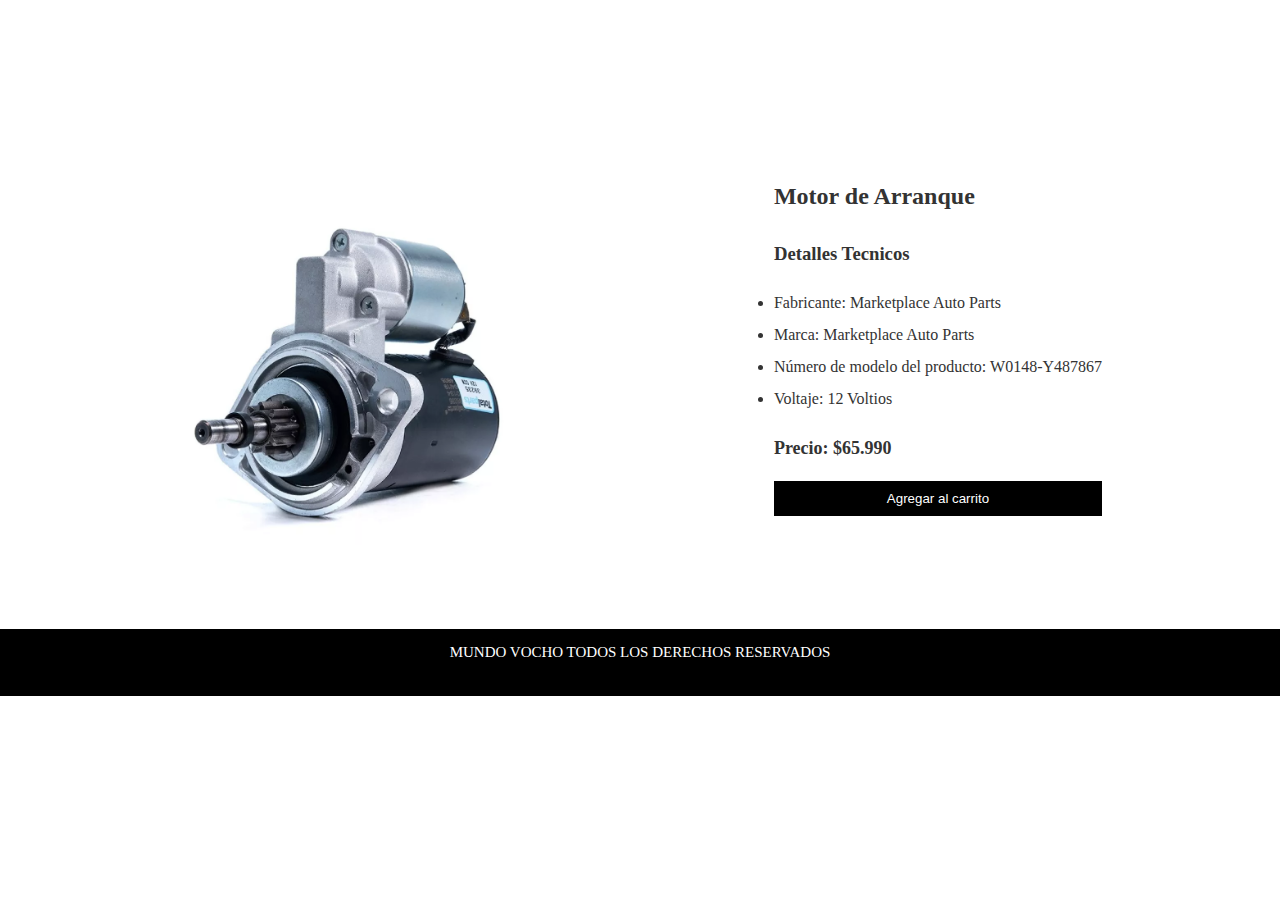
==== sections/arranque.html @ ab157b98 "Primer commit" ====
<!DOCTYPE html>
<html lang="es">
<head>
    <meta charset="UTF-8">
    <meta http-equiv="X-UA-Compatible" content="IE=edge">
    <meta name="viewport" content="width=device-width, initial-scale=1.0">
    <link rel="stylesheet" href="../css/style.css">
    <link rel="preconnect" href="https://fonts.googleapis.com">
    <link rel="preconnect" href="https://fonts.gstatic.com" crossorigin>
    <link rel="stylesheet" href="https://cdnjs.cloudflare.com/ajax/libs/font-awesome/6.5.1/css/all.min.css" integrity="sha512-DTOQO9RWCH3ppGqcWaEA1BIZOC6xxalwEsw9c2QQeAIftl+Vegovlnee1c9QX4TctnWMn13TZye+giMm8e2LwA==" crossorigin="anonymous" referrerpolicy="no-referrer" />
    <link rel="icon" type="image/png" href="./assets/img/favicon.png"> 
    <title>Mundo Vocho</title>
</head>
<body>
    <header class="plantillas">
        <h1 class=""><a href="../index.html" target="_blank">Mundo Vocho</a></h1>

        <nav class="barra">
            <ul>
                <li><a href="../index.html">Home</a></li>
                <li><a href="#sec1">Nosotros</a></li>
                <li><a href="#sec2">Servicios</a></li>
                <li><a href="#sec3">Productos</a></li>
                <li><svg
                    xmlns="http://www.w3.org/2000/svg"
                    fill="none"
                    viewBox="0 0 24 24"
                    stroke-width="1.5"
                    stroke="currentColor"
                    class="icon-cart"
                >
                    <path
                        stroke-linecap="round"
                        stroke-linejoin="round"
                        d="M15.75 10.5V6a3.75 3.75 0 10-7.5 0v4.5m11.356-1.993l1.263 12c.07.665-.45 1.243-1.119 1.243H4.25a1.125 1.125 0 01-1.12-1.243l1.264-12A1.125 1.125 0 015.513 7.5h12.974c.576 0 1.059.435 1.119 1.007zM8.625 10.5a.375.375 0 11-.75 0 .375.375 0 01.75 0zm7.5 0a.375.375 0 11-.75 0 .375.375 0 01.75 0z"
                    />
                </svg></li>
            </ul>
        
    </nav>  
    </header>

    <main class="contenedor">
        <div class="img-producto">
            <figure>
                <img
                    src="../img/arranque.jpg"
                    alt="arranque" />
            </figure>
           
        </div>
        <div class="info-product">
            <h2>Motor de Arranque</h2>
            <h3>Detalles Tecnicos</h3>
            <ul>
                <li>Fabricante: Marketplace Auto Parts</li>
                <li>Marca: Marketplace Auto Parts</li>
                <li>Número de modelo del producto: W0148-Y487867</li>
                <li>Voltaje: 12 Voltios</li>
                
            </ul>
            <p class="price">Precio: $65.990</p>
            <button class="boton">Agregar al carrito</button>
        </div>


     </main>       
     <footer>
        <p>MUNDO VOCHO TODOS LOS DERECHOS RESERVADOS</p>
        <div class="redes">
            <a href="https://www.facebook.com/?locale=es_LA" target="_blank">
                <i class="fa-brands fa-facebook"></i>
            </a>
            <a href="https://twitter.com/x" target="_blank">
                <i class="fa-brands fa-x-twitter"></i>
            </a>
            <a href="https://www.instagram.com/" target="_blank">
                <i class="fa-brands fa-instagram"></i>
            </a>
        </div>
    </footer>
</body>
</html>
---- css/style.css ----
*{
    margin: 0;
    padding: 0;
    box-sizing: border-box;
    
    
    
}

/* Header */
.navbar{
    background-color:   rgb(230, 149, 43);
}

.nav-link{
    color: #fff !important;
    font-size: 20px;
}
.nav-link:hover{
    color: #000 !important;
}

/* .carousel-item {
    height: 500px;
    width: 100%;
} */

.slide img {
 height: 600px;

}

/* 
.img-titulo{
    padding: 7em;
    color: rgb(2, 2, 2);
    height: 30em;
    background-image: url("../img/antique.jpg");
    background-position: center;
    background-size: cover;

}

.barra{
    float: right;
} */

.barra ul li{
    list-style: none;
    display: inline-block;
    
}
.barra a{
    color: #fff;
    text-decoration: none;
    margin-right: 30px;
    font-size: 20px;

}
.barra a:hover{
    color: #000;
}

a{
    text-decoration: none;
    color: #fff;
}
.container-icon{
        position: relative;
        text-align: end;
        
    }

.icon-cart{
        width: 40px;
        height: 40px;
        stroke: #fff;
    }

body{
    margin: 0 auto;
    font-family: 'Lato';
    color: #333;
    display: flex;
    flex-direction: column;
    min-height: 100vh;  

}

/* .plantillas{
    padding-top: 10px;
    display: flex;
    justify-content: space-between;
    font-family: 'Lobster', cursive;
    color: #fff;
    background-color:  rgb(230, 149, 43);
    height: 60px;

} */

/* Main */
.container-items{
    display: grid;
    grid-template-columns: repeat(2, 1fr);
    gap: 20px;
    margin: 80px auto;
    width: 75%;
       
}

img .item{
    max-width: 100%;
}
.item{
    border-radius: 10px;
    
   }

.contenedor{
display: flex;
justify-content: space-around  ;
padding: 50px 50px 50px 50px;

}

.img-producto img{
    margin-top: 50px;
    padding: 30px;
    width: 400px;
    
}

.item:hover{
    box-shadow: 0 10px 20px rgba(0, 0, 0, 0.20);
}

.item img{
    
    width: 75%;
    height: 400px;
    object-fit: cover;
    border-radius: 10px 10px 0 0;
    transition: all .5s;
    
}

.item figure{
    overflow: hidden;
}

.item:hover img{
    transform: scale(1.2);
}

.info-product{
    padding: 40px 30px;
    line-height: 2;
    display: flex;
    flex-direction: column;
    gap: 15px;
}

.price{
    font-size: 18px;
    font-weight: 900;
}

.info-product a{
    border: none;
    background: none;
    background-color: #000;
    color: #fff;
    padding: 15px 10px;
    cursor: pointer;
    text-decoration: none;
    text-align: center;
    font-size: 20px;
}


form{
    border-radius: 3px;
    color: #fff;
    font-size: 20px;
    padding: 20px;
    margin: 0 0 50px 40%;
    width: 300px;
    background-color: rgb(230, 149, 43);
}



.field{
    border: solid 1px #ccc;
    padding: 10px;
    resize: none;
    width: 250px;
    
}

.boton{
    border: none;
    background: none;
    background-color: #000;
    color: #fff;
    padding: 10px 10px;
    cursor: pointer;
    
}


/* Footer*/

footer{
    background-color: #000;
    color: #fff;
    padding: 15px;
    text-align: center;
    font-size: 15px;}

    footer p{
        margin-bottom: 20px;
    }

    footer .redes a{
        text-decoration: none;
    }
    
    footer .redes i{
        color: orange;
        font-size: 40px;
        letter-spacing: 30px;
    }
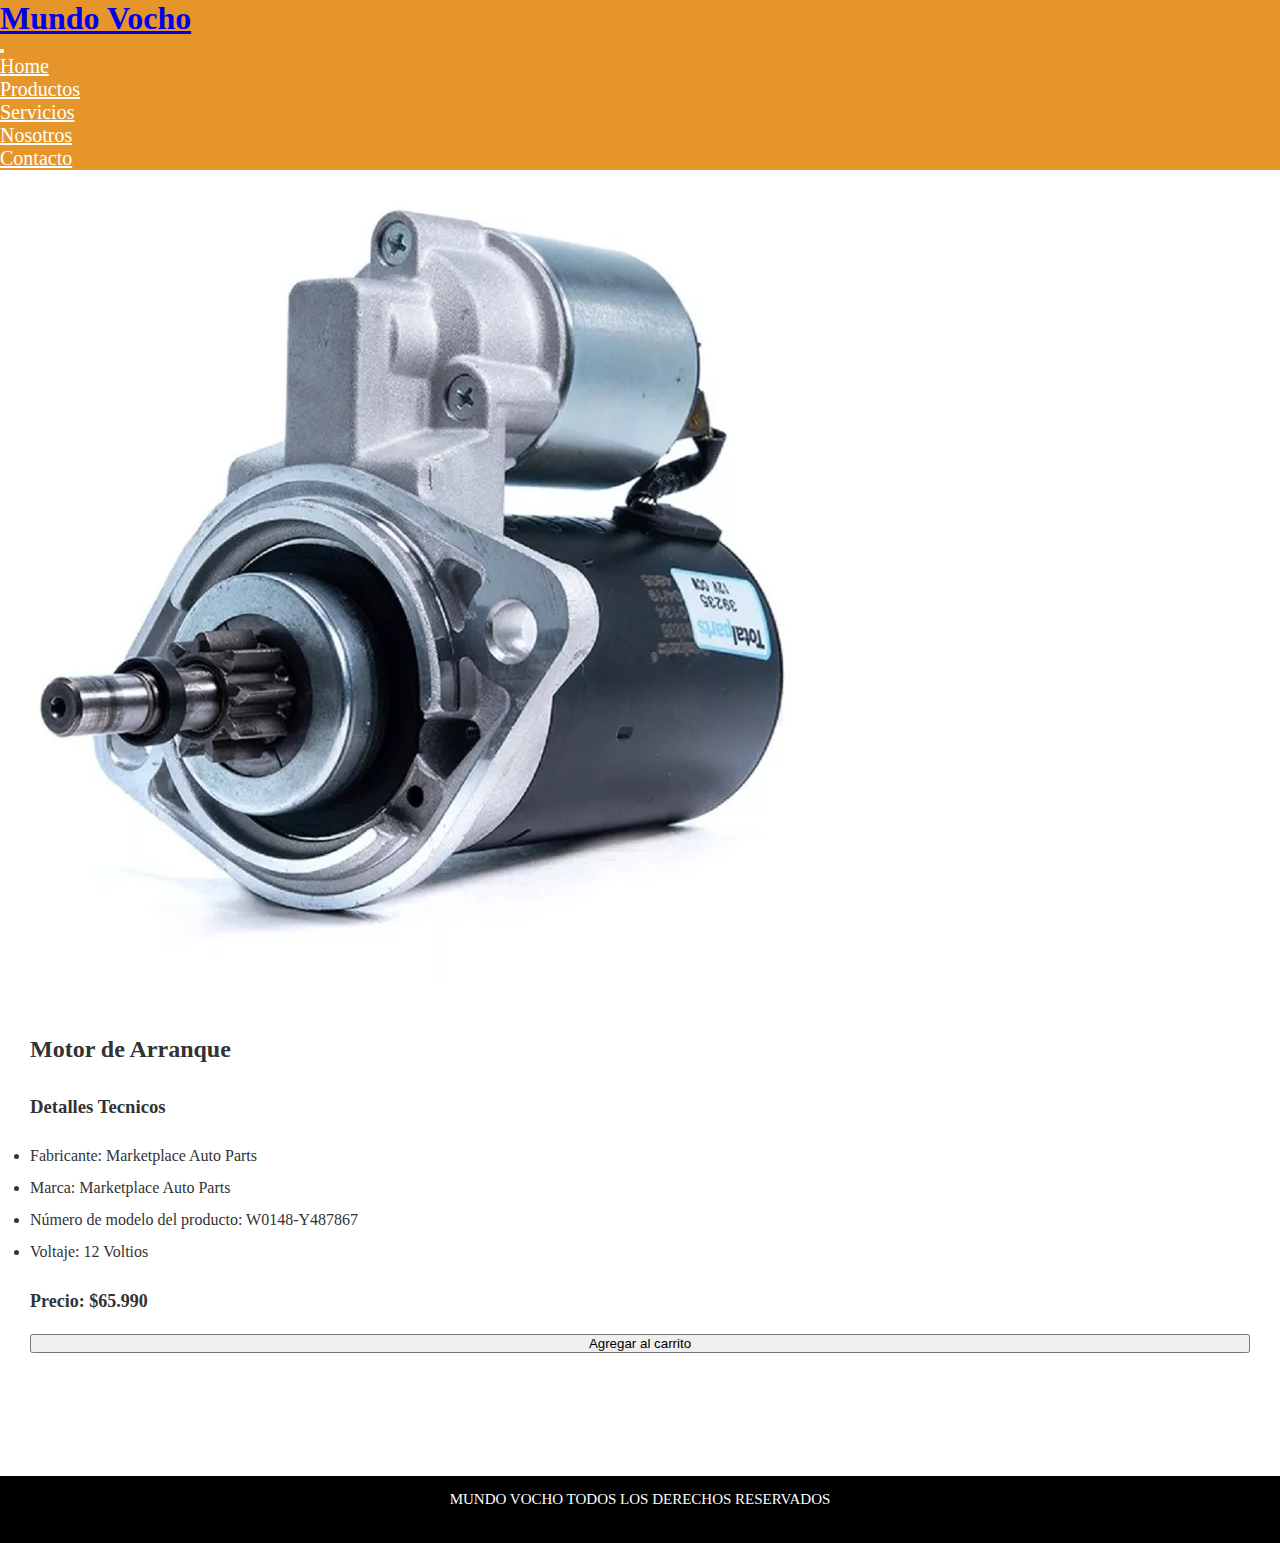
==== commit 8088a015: "Comentado codigo css de primera entrega" ====
--- a/sections/arranque.html
+++ b/sections/arranque.html
@@ -4,6 +4,8 @@
     <meta charset="UTF-8">
     <meta http-equiv="X-UA-Compatible" content="IE=edge">
     <meta name="viewport" content="width=device-width, initial-scale=1.0">
+    <link href="https://cdn.jsdelivr.net/npm/bootstrap@5.1.3/dist/css/bootstrap.min.css" rel="stylesheet"
+    integrity="sha384-1BmE4kWBq78iYhFldvKuhfTAU6auU8tT94WrHftjDbrCEXSU1oBoqyl2QvZ6jIW3" crossorigin="anonymous">
     <link rel="stylesheet" href="../css/style.css">
     <link rel="preconnect" href="https://fonts.googleapis.com">
     <link rel="preconnect" href="https://fonts.gstatic.com" crossorigin>
@@ -12,33 +14,36 @@
     <title>Mundo Vocho</title>
 </head>
 <body>
-    <header class="plantillas">
-        <h1 class=""><a href="../index.html" target="_blank">Mundo Vocho</a></h1>
 
-        <nav class="barra">
-            <ul>
-                <li><a href="../index.html">Home</a></li>
-                <li><a href="#sec1">Nosotros</a></li>
-                <li><a href="#sec2">Servicios</a></li>
-                <li><a href="#sec3">Productos</a></li>
-                <li><svg
-                    xmlns="http://www.w3.org/2000/svg"
-                    fill="none"
-                    viewBox="0 0 24 24"
-                    stroke-width="1.5"
-                    stroke="currentColor"
-                    class="icon-cart"
-                >
-                    <path
-                        stroke-linecap="round"
-                        stroke-linejoin="round"
-                        d="M15.75 10.5V6a3.75 3.75 0 10-7.5 0v4.5m11.356-1.993l1.263 12c.07.665-.45 1.243-1.119 1.243H4.25a1.125 1.125 0 01-1.12-1.243l1.264-12A1.125 1.125 0 015.513 7.5h12.974c.576 0 1.059.435 1.119 1.007zM8.625 10.5a.375.375 0 11-.75 0 .375.375 0 01.75 0zm7.5 0a.375.375 0 11-.75 0 .375.375 0 01.75 0z"
-                    />
-                </svg></li>
-            </ul>
-        
-    </nav>  
-    </header>
+    <nav class="navbar navbar-expand-sm navbar-dark">
+        <div class="container-fluid">
+            <a class="navbar-brand" href="#">
+                <h1>Mundo Vocho</h1>
+            </a>
+            <button class="navbar-toggler" type="button" data-bs-toggle="collapse" data-bs-target="#collapsibleNavbar">
+                <span class="navbar-toggler-icon"></span>
+            </button>
+            <div class="justify-content-end collapse navbar-collapse" id="collapsibleNavbar">
+                <ul class="navbar-nav">
+                    <li class="nav-item">
+                        <a class="nav-link" href="#">Home</a>
+                    </li>
+                    <li class="nav-item">
+                        <a class="nav-link" href="#">Productos</a>
+                    </li>
+                    <li class="nav-item">
+                        <a class="nav-link" href="#">Servicios</a>
+                    </li>
+                    <li class="nav-item">
+                        <a class="nav-link" href="#">Nosotros</a>
+                    </li>
+                    <li class="nav-item">
+                        <a class="nav-link" href="#">Contacto</a>
+                    </li>
+                </ul>
+            </div>
+        </div>
+    </nav>
 
     <main class="contenedor">
         <div class="img-producto">
@@ -79,5 +84,12 @@
             </a>
         </div>
     </footer>
+
+    <script src="https://cdn.jsdelivr.net/npm/@popperjs/core@2.10.2/dist/umd/popper.min.js"
+    integrity="sha384-7+zCNj/IqJ95wo16oMtfsKbZ9ccEh31eOz1HGyDuCQ6wgnyJNSYdrPa03rtR1zdB" crossorigin="anonymous">
+</script>
+<script src="https://cdn.jsdelivr.net/npm/bootstrap@5.1.3/dist/js/bootstrap.min.js"
+    integrity="sha384-QJHtvGhmr9XOIpI6YVutG+2QOK9T+ZnN4kzFN1RtK3zEFEIsxhlmWl5/YESvpZ13" crossorigin="anonymous">
+</script>
 </body>
 </html>--- a/css/style.css
+++ b/css/style.css
@@ -27,8 +27,51 @@
 
 .slide img {
  height: 600px;
-
-}
+ margin-bottom: 20px;
+
+}
+
+/* .card img {
+        height: 250px;
+        background-repeat: no-repeat;
+        background-size: cover;
+        background-position: center;
+
+} */
+
+.card img{
+  height:300px;
+    
+}
+
+.card {
+    background-color: rgb(230, 149, 43);
+    color: #fff !important;
+}
+
+.card:hover {
+    transform: scale(1.1);
+}
+
+.card:hover{
+    box-shadow: 0 10px 20px rgba(0, 0, 0, 0.70);
+}
+
+
+.nleft{
+    background-image: url(../img/embrague.jpg);
+    background-size: cover;
+    background-position: center;
+    height: 350px;
+    margin-top: 40px;
+
+}
+
+.nright{
+    margin-top: 40px;
+}
+
+
 
 /* 
 .img-titulo{
@@ -45,7 +88,7 @@
     float: right;
 } */
 
-.barra ul li{
+/* .barra ul li{
     list-style: none;
     display: inline-block;
     
@@ -69,13 +112,13 @@
         position: relative;
         text-align: end;
         
-    }
-
-.icon-cart{
+    } */
+
+/* .icon-cart{
         width: 40px;
         height: 40px;
         stroke: #fff;
-    }
+    } */
 
 body{
     margin: 0 auto;
@@ -83,7 +126,9 @@
     color: #333;
     display: flex;
     flex-direction: column;
+    position: relative;
     min-height: 100vh;  
+    padding-bottom: 150px;
 
 }
 
@@ -99,7 +144,7 @@
 } */
 
 /* Main */
-.container-items{
+/* .container-items{
     display: grid;
     grid-template-columns: repeat(2, 1fr);
     gap: 20px;
@@ -128,9 +173,9 @@
     padding: 30px;
     width: 400px;
     
-}
-
-.item:hover{
+} */
+
+/* .item:hover{
     box-shadow: 0 10px 20px rgba(0, 0, 0, 0.20);
 }
 
@@ -150,7 +195,7 @@
 
 .item:hover img{
     transform: scale(1.2);
-}
+} */
 
 .info-product{
     padding: 40px 30px;
@@ -165,7 +210,7 @@
     font-weight: 900;
 }
 
-.info-product a{
+/* .info-product a{
     border: none;
     background: none;
     background-color: #000;
@@ -175,7 +220,7 @@
     text-decoration: none;
     text-align: center;
     font-size: 20px;
-}
+} */
 
 
 form{
@@ -190,15 +235,15 @@
 
 
 
-.field{
+/* .field{
     border: solid 1px #ccc;
     padding: 10px;
     resize: none;
     width: 250px;
     
-}
-
-.boton{
+} */
+
+/* .boton{
     border: none;
     background: none;
     background-color: #000;
@@ -206,7 +251,7 @@
     padding: 10px 10px;
     cursor: pointer;
     
-}
+} */
 
 
 /* Footer*/
@@ -214,9 +259,15 @@
 footer{
     background-color: #000;
     color: #fff;
+    width: 100%;
     padding: 15px;
+    margin-top: 20px;
     text-align: center;
-    font-size: 15px;}
+    font-size: 15px;
+    position: absolute;
+    bottom: 0;
+    }
+    
 
     footer p{
         margin-bottom: 20px;
@@ -230,4 +281,8 @@
         color: orange;
         font-size: 40px;
         letter-spacing: 30px;
+    }
+
+    footer .redes i:hover{
+        color: #fff;
     }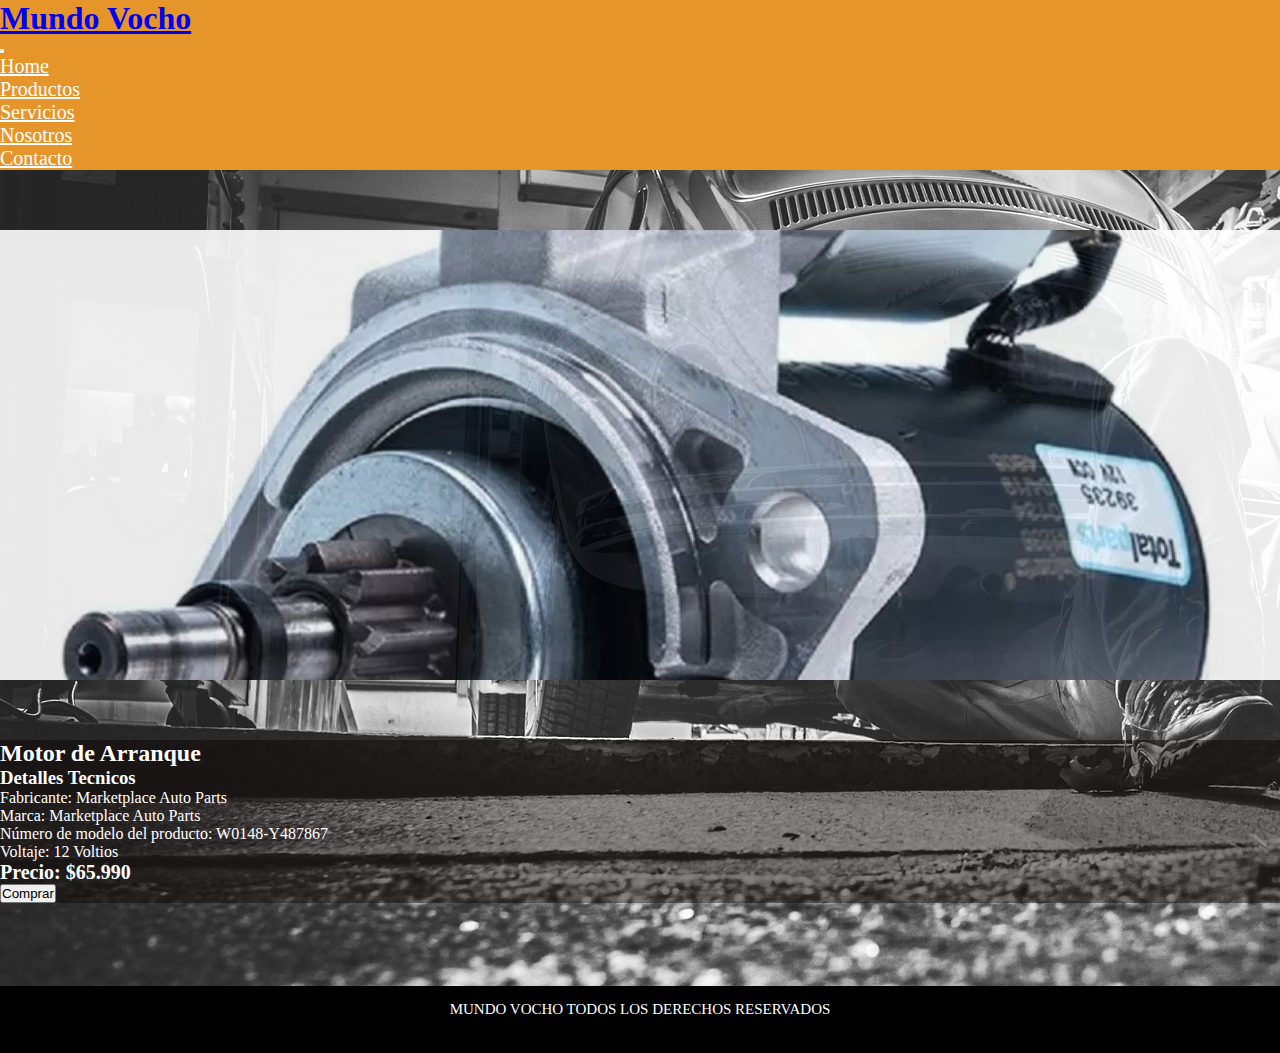
==== commit 1ce4ac11: "Cambio de codigo HTML a BST v.5" ====
--- a/sections/arranque.html
+++ b/sections/arranque.html
@@ -45,28 +45,26 @@
         </div>
     </nav>
 
-    <main class="contenedor">
-        <div class="img-producto">
-            <figure>
-                <img
-                    src="../img/arranque.jpg"
-                    alt="arranque" />
-            </figure>
-           
-        </div>
-        <div class="info-product">
-            <h2>Motor de Arranque</h2>
-            <h3>Detalles Tecnicos</h3>
-            <ul>
-                <li>Fabricante: Marketplace Auto Parts</li>
-                <li>Marca: Marketplace Auto Parts</li>
-                <li>Número de modelo del producto: W0148-Y487867</li>
-                <li>Voltaje: 12 Voltios</li>
-                
-            </ul>
-            <p class="price">Precio: $65.990</p>
-            <button class="boton">Agregar al carrito</button>
-        </div>
+    <article class="producto">
+        <div class="container-fluid">
+            <div class="row">
+                <div class="nleft col-sm-6" style="background-image: url(../img/arranque.jpg);"></div>
+                    <div class="nright col-sm-6">
+                    <h2 class="card-title">Motor de Arranque</h2>
+                    <h3>Detalles Tecnicos</h3>
+                    <ul>
+                        <li>Fabricante: Marketplace Auto Parts</li>
+                        <li>Marca: Marketplace Auto Parts</li>
+                        <li>Número de modelo del producto: W0148-Y487867</li>
+                        <li>Voltaje: 12 Voltios</li>
+                    </ul>
+                    <p class="price">Precio: $65.990</p>
+                    <a href="#"><button type="button" class="btn btn-dark btn-lg">
+                            Comprar
+                        </button></a>
+                </div>
+            </div>
+    </article>
 
 
      </main>       
--- a/css/style.css
+++ b/css/style.css
@@ -2,9 +2,21 @@
     margin: 0;
     padding: 0;
     box-sizing: border-box;
-    
-    
-    
+}  
+
+body{
+    background-image: url(../img/fondo.jpg);
+    background-repeat: no-repeat;
+    background-attachment: fixed;
+    margin: 0 auto;
+    font-family: 'Lato';
+    color: #333;
+    display: flex;
+    flex-direction: column;
+    position: relative;
+    min-height: 100vh;  
+    padding-bottom: 150px;
+
 }
 
 /* Header */
@@ -20,33 +32,26 @@
     color: #000 !important;
 }
 
-/* .carousel-item {
-    height: 500px;
-    width: 100%;
-} */
-
+
+/* carrusel */
 .slide img {
- height: 600px;
- margin-bottom: 20px;
-
-}
-
-/* .card img {
-        height: 250px;
-        background-repeat: no-repeat;
-        background-size: cover;
-        background-position: center;
-
-} */
-
+height: 600px;
+margin-bottom: 20px;
+
+}
+
+
+/* section */
 .card img{
   height:300px;
     
 }
 
 .card {
-    background-color: rgb(230, 149, 43);
+    background-color: rgba(230, 149, 43, 0.909);
     color: #fff !important;
+    
+
 }
 
 .card:hover {
@@ -58,21 +63,70 @@
 }
 
 
+/* articulo */
 .nleft{
-    background-image: url(../img/embrague.jpg);
+    opacity: 0.9;
     background-size: cover;
     background-position: center;
-    height: 350px;
-    margin-top: 40px;
+    height: 450px;
+    margin-top: 60px;
 
 }
 
 .nright{
-    margin-top: 40px;
-}
-
-
-
+    margin-top: 60px;
+    background-color: rgba(12, 1, 1, 0.429);
+    color: #fff;
+
+}
+
+.price{
+    font-size: 20px;
+    font-weight: 900;
+}
+
+.btn-dark:hover {
+    color:   rgb(230, 149, 43);
+}
+
+
+/* Footer*/
+
+footer{
+    background-color: #000;
+    color: #fff;
+    width: 100%;
+    padding: 15px;
+    margin-top: 20px;
+    text-align: center;
+    font-size: 15px;
+    position: absolute;
+    bottom: 0;
+    }
+    
+
+    footer p{
+        margin-bottom: 20px;
+    }
+
+    footer .redes a{
+        text-decoration: none;
+    }
+    
+    footer .redes i{
+        color: orange;
+        font-size: 40px;
+        letter-spacing: 30px;
+    }
+
+    footer .redes i:hover{
+        color: #fff;
+    }
+
+
+
+
+    /* CSS Primera Entrega */
 /* 
 .img-titulo{
     padding: 7em;
@@ -120,17 +174,6 @@
         stroke: #fff;
     } */
 
-body{
-    margin: 0 auto;
-    font-family: 'Lato';
-    color: #333;
-    display: flex;
-    flex-direction: column;
-    position: relative;
-    min-height: 100vh;  
-    padding-bottom: 150px;
-
-}
 
 /* .plantillas{
     padding-top: 10px;
@@ -197,18 +240,15 @@
     transform: scale(1.2);
 } */
 
-.info-product{
+/* .info-product{
     padding: 40px 30px;
     line-height: 2;
     display: flex;
     flex-direction: column;
     gap: 15px;
-}
-
-.price{
-    font-size: 18px;
-    font-weight: 900;
-}
+} */
+
+
 
 /* .info-product a{
     border: none;
@@ -223,7 +263,7 @@
 } */
 
 
-form{
+/* form{
     border-radius: 3px;
     color: #fff;
     font-size: 20px;
@@ -232,7 +272,7 @@
     width: 300px;
     background-color: rgb(230, 149, 43);
 }
-
+ */
 
 
 /* .field{
@@ -253,36 +293,3 @@
     
 } */
 
-
-/* Footer*/
-
-footer{
-    background-color: #000;
-    color: #fff;
-    width: 100%;
-    padding: 15px;
-    margin-top: 20px;
-    text-align: center;
-    font-size: 15px;
-    position: absolute;
-    bottom: 0;
-    }
-    
-
-    footer p{
-        margin-bottom: 20px;
-    }
-
-    footer .redes a{
-        text-decoration: none;
-    }
-    
-    footer .redes i{
-        color: orange;
-        font-size: 40px;
-        letter-spacing: 30px;
-    }
-
-    footer .redes i:hover{
-        color: #fff;
-    }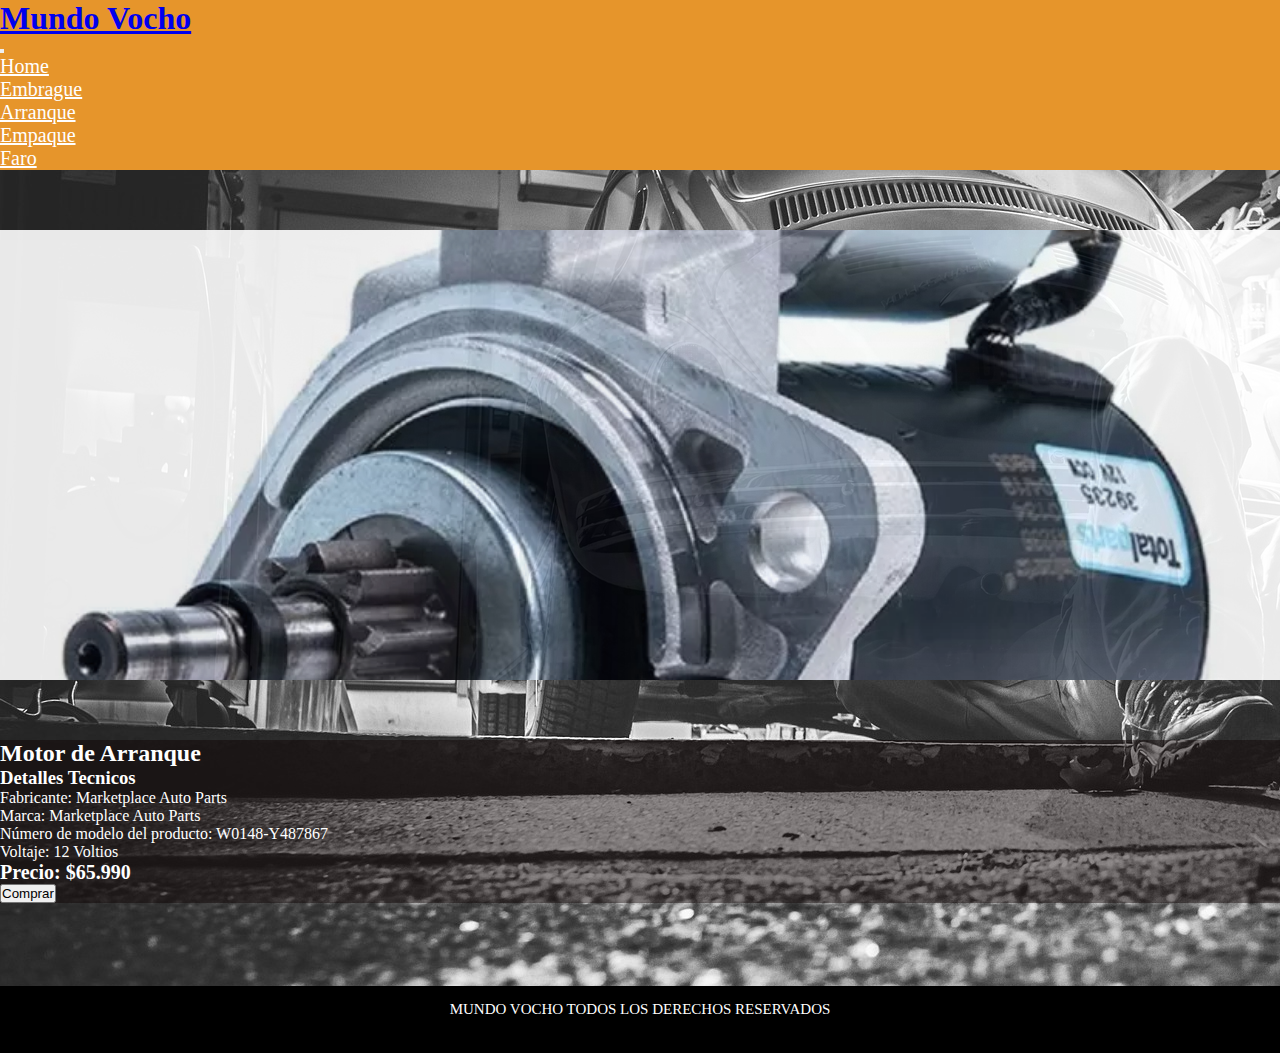
==== commit ce940811: "Corregir enlaces internos href" ====
--- a/sections/arranque.html
+++ b/sections/arranque.html
@@ -17,7 +17,7 @@
 
     <nav class="navbar navbar-expand-sm navbar-dark">
         <div class="container-fluid">
-            <a class="navbar-brand" href="#">
+            <a class="navbar-brand" href="../index.html">
                 <h1>Mundo Vocho</h1>
             </a>
             <button class="navbar-toggler" type="button" data-bs-toggle="collapse" data-bs-target="#collapsibleNavbar">
@@ -26,19 +26,19 @@
             <div class="justify-content-end collapse navbar-collapse" id="collapsibleNavbar">
                 <ul class="navbar-nav">
                     <li class="nav-item">
-                        <a class="nav-link" href="#">Home</a>
+                        <a class="nav-link" href="../index.html">Home</a>
                     </li>
                     <li class="nav-item">
-                        <a class="nav-link" href="#">Productos</a>
+                        <a class="nav-link" href="./embrague.html">Embrague</a>
                     </li>
                     <li class="nav-item">
-                        <a class="nav-link" href="#">Servicios</a>
+                        <a class="nav-link" href="./arranque.html">Arranque</a>
                     </li>
                     <li class="nav-item">
-                        <a class="nav-link" href="#">Nosotros</a>
+                        <a class="nav-link" href="./empaque.html">Empaque</a>
                     </li>
                     <li class="nav-item">
-                        <a class="nav-link" href="#">Contacto</a>
+                        <a class="nav-link" href="./faro.html">Faro</a>
                     </li>
                 </ul>
             </div>
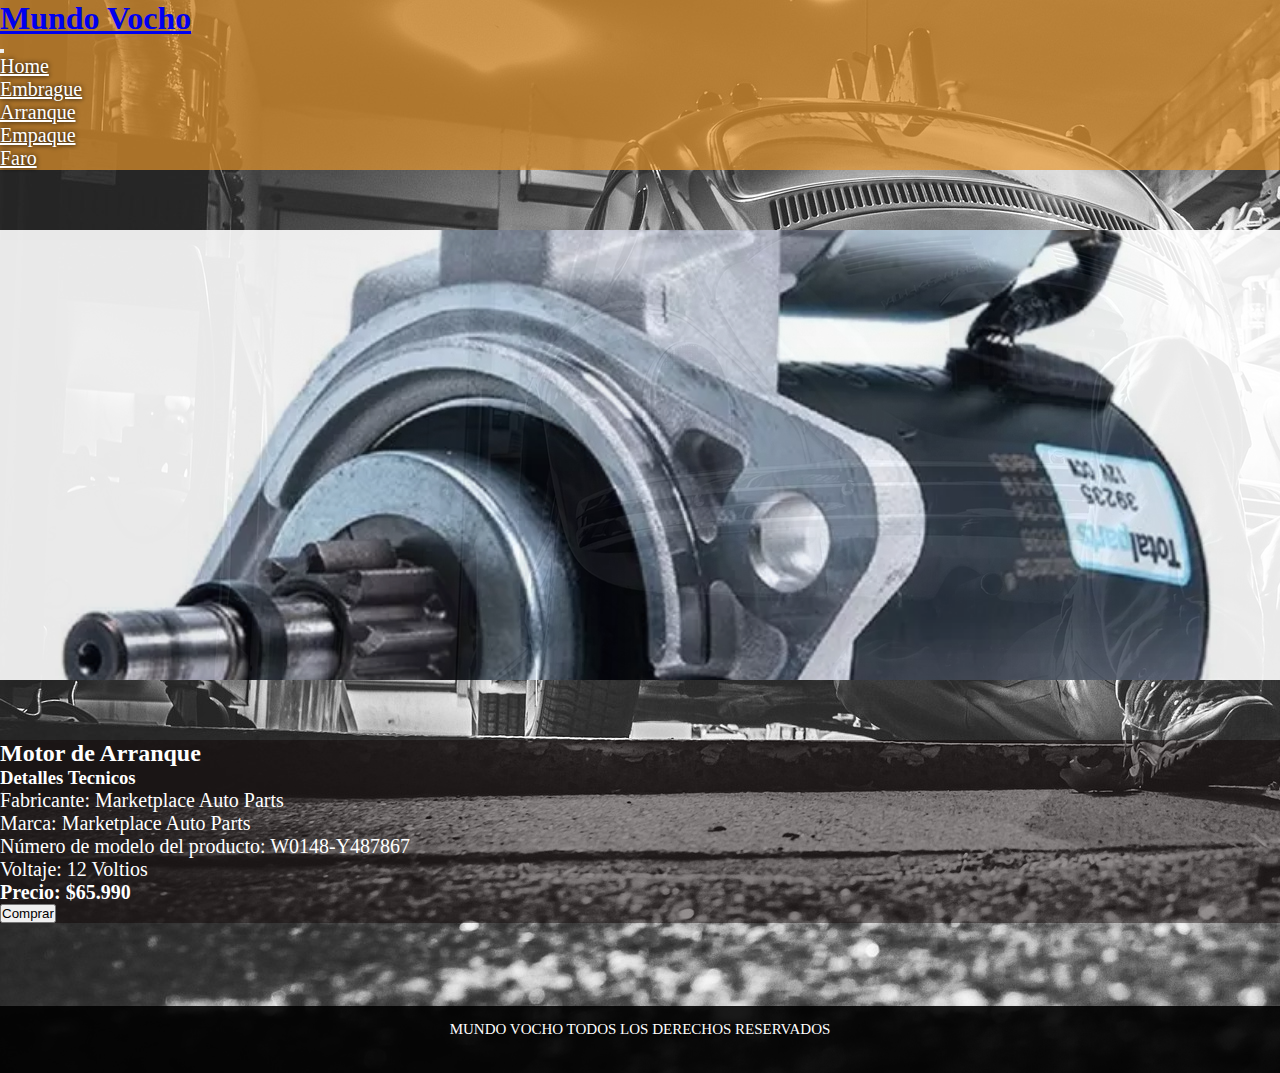
==== commit 830eb59b: "agregando h2 y propiedades css" ====
--- a/sections/arranque.html
+++ b/sections/arranque.html
@@ -52,7 +52,7 @@
                     <div class="nright col-sm-6">
                     <h2 class="card-title">Motor de Arranque</h2>
                     <h3>Detalles Tecnicos</h3>
-                    <ul>
+                    <ul class="descripcion">
                         <li>Fabricante: Marketplace Auto Parts</li>
                         <li>Marca: Marketplace Auto Parts</li>
                         <li>Número de modelo del producto: W0148-Y487867</li>
--- a/css/style.css
+++ b/css/style.css
@@ -1,10 +1,10 @@
-*{
+* {
     margin: 0;
     padding: 0;
     box-sizing: border-box;
-}  
-
-body{
+}
+
+body {
     background-image: url(../img/fondo.jpg);
     background-repeat: no-repeat;
     background-attachment: fixed;
@@ -14,57 +14,76 @@
     display: flex;
     flex-direction: column;
     position: relative;
-    min-height: 100vh;  
+    min-height: 100vh;
     padding-bottom: 150px;
 
 }
 
 /* Header */
-.navbar{
-    background-color:   rgb(230, 149, 43);
-}
-
-.nav-link{
+.navbar {
+    background-color: rgba(230, 149, 43, 0.689);
+}
+
+.nav-link {
     color: #fff !important;
     font-size: 20px;
-}
-.nav-link:hover{
+    text-shadow: 0 0 5px #000;
+}
+
+.nav-link:hover {
     color: #000 !important;
+    font-weight: 300;
+
 }
 
 
 /* carrusel */
 .slide img {
-height: 600px;
-margin-bottom: 20px;
+    height: 600px;
+
 
 }
 
 
 /* section */
-.card img{
-  height:300px;
-    
+h4{
+    text-align: center;
+    background-color: rgba(230, 149, 43, 0.689);
+    padding: 30px;
+    font-size: 35px;
+    font-weight: bold;
+    color: #fff;
+    text-shadow: 0 0 5px #000;
+    margin-bottom: 20px;
+}
+.card img {
+    height: 300px;
+
 }
 
 .card {
-    background-color: rgba(230, 149, 43, 0.909);
+    background-color: rgba(230, 149, 43, 0.737);
     color: #fff !important;
     
+
 
 }
 
 .card:hover {
     transform: scale(1.1);
-}
-
-.card:hover{
     box-shadow: 0 10px 20px rgba(0, 0, 0, 0.70);
 }
 
+.card:hover h5{
+    color: #000;
+    font-weight: bold;
+    
+}
+
+
 
 /* articulo */
-.nleft{
+.nleft {
     opacity: 0.9;
     background-size: cover;
     background-position: center;
@@ -73,27 +92,31 @@
 
 }
 
-.nright{
+.nright {
     margin-top: 60px;
     background-color: rgba(12, 1, 1, 0.429);
     color: #fff;
 
 }
 
-.price{
+.descripcion li{
+    font-size: 20px;
+}
+
+.price {
     font-size: 20px;
     font-weight: 900;
 }
 
 .btn-dark:hover {
-    color:   rgb(230, 149, 43);
+    color: rgb(230, 149, 43);
 }
 
 
 /* Footer*/
 
-footer{
-    background-color: #000;
+footer {
+    background-color: rgba(0, 0, 0, 0.895);
     color: #fff;
     width: 100%;
     padding: 15px;
@@ -102,31 +125,31 @@
     font-size: 15px;
     position: absolute;
     bottom: 0;
-    }
-    
-
-    footer p{
-        margin-bottom: 20px;
-    }
-
-    footer .redes a{
-        text-decoration: none;
-    }
-    
-    footer .redes i{
-        color: orange;
-        font-size: 40px;
-        letter-spacing: 30px;
-    }
-
-    footer .redes i:hover{
-        color: #fff;
-    }
-
-
-
-
-    /* CSS Primera Entrega */
+}
+
+
+footer p {
+    margin-bottom: 20px;
+}
+
+footer .redes a {
+    text-decoration: none;
+}
+
+footer .redes i {
+    color: orange;
+    font-size: 40px;
+    letter-spacing: 30px;
+}
+
+footer .redes i:hover {
+    color: #fff;
+}
+
+
+
+
+/* CSS Primera Entrega */
 /* 
 .img-titulo{
     padding: 7em;
@@ -291,5 +314,4 @@
     padding: 10px 10px;
     cursor: pointer;
     
-} */
-
+} */